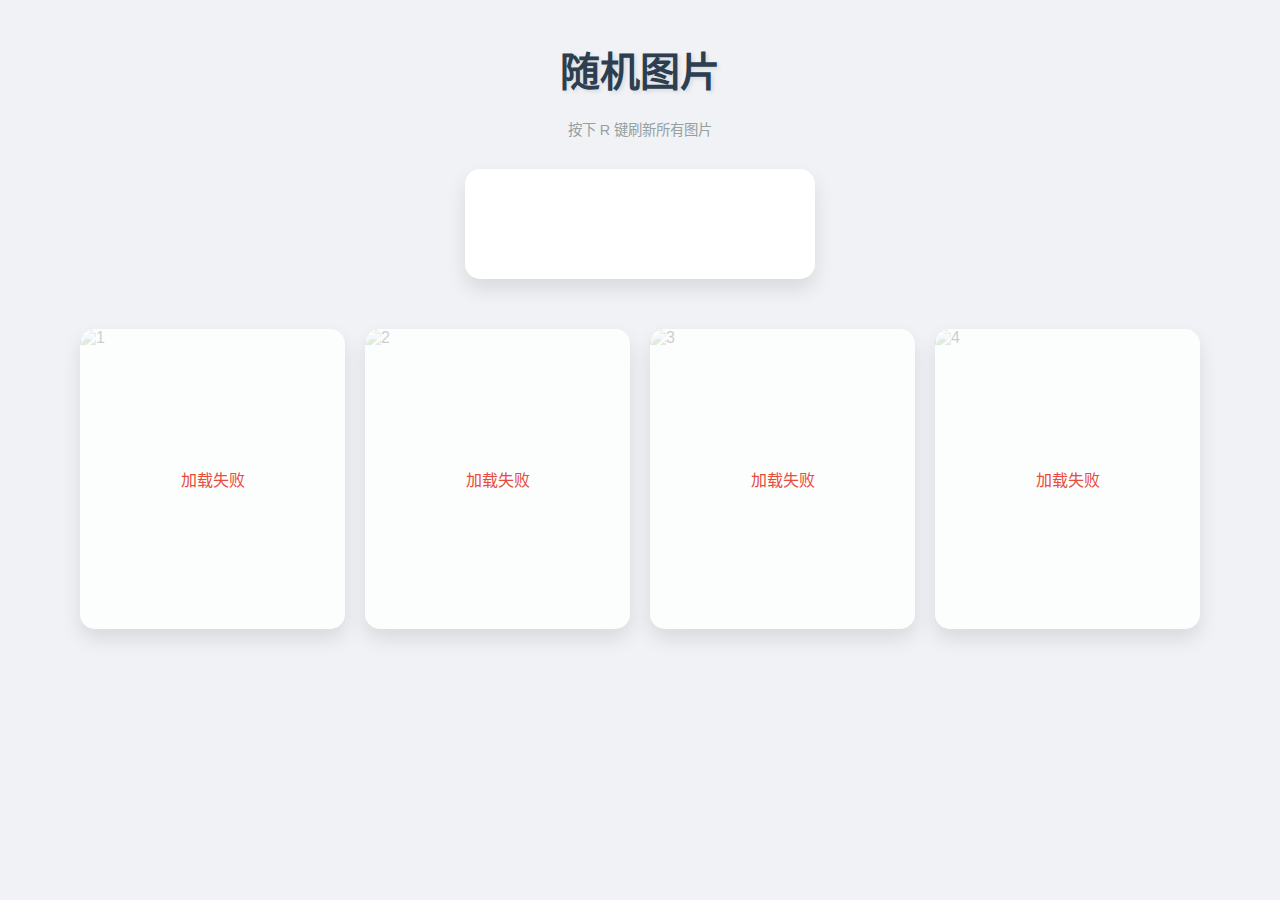
==== index.html @ 53371b09 "Update index.html" ====
<!DOCTYPE html>
<html lang="zh-CN">
<head>
    <meta charset="UTF-8">
    <meta name="viewport" content="width=device-width, initial-scale=1.0">
    <link rel="shortcut icon" href="web_image32.ico">
    <title>rainyan!</title>
    <style>
        * {
            margin: 0;
            padding: 0;
            box-sizing: border-box;
        }

        body {
            background-color: #f0f2f5;
            font-family: 'Segoe UI', Arial, sans-serif;
        }

        .container {
            max-width: 1200px;
            margin: 20px auto;
            padding: 0 20px;
        }

        h1 {
            text-align: center;
            color: #2c3e50;
            margin: 40px 0;
            font-size: 2.5em;
            text-shadow: 2px 2px 4px rgba(0,0,0,0.1);
        }

        .refresh-hint {
            text-align: center;
            color: #7f8c8d;
            margin-top: -20px;
            margin-bottom: 25px;
            font-size: 0.9em;
            opacity: 0.8;
            animation: fadeIn 1s ease-in;
        }

        .music-player {
            max-width: 350px;
            margin: 30px auto;
            border-radius: 15px;
            overflow: hidden;
            box-shadow: 0 10px 20px rgba(0,0,0,0.1);
            background: white;
            padding: 10px;
        }

        .music-player iframe {
            width: 100%;
            height: 86px;
            border: none;
            border-radius: 8px;
        }

        .row {
            display: grid;
            grid-template-columns: repeat(auto-fit, minmax(250px, 1fr));
            gap: 20px;
            padding: 20px;
        }

        .column {
            position: relative;
            border-radius: 15px;
            overflow: hidden;
            box-shadow: 0 10px 20px rgba(0,0,0,0.1);
            transition: transform 0.3s ease;
            cursor: pointer;
        }

        .column:hover {
            transform: translateY(-5px);
        }

        img {
            width: 100%;
            height: 300px;
            object-fit: cover;
            border-radius: 15px;
            display: block;
            transition: transform 0.3s ease;
        }

        .column:hover img {
            transform: scale(1.05);
        }

        .loading-overlay {
            position: absolute;
            top: 0;
            left: 0;
            width: 100%;
            height: 100%;
            background: rgba(255, 255, 255, 0.8);
            display: none;
            justify-content: center;
            align-items: center;
            z-index: 2;
        }

        .spinner {
            width: 40px;
            height: 40px;
            border: 4px solid #f3f3f3;
            border-top: 4px solid #3498db;
            border-radius: 50%;
            animation: spin 1s linear infinite;
        }

        @keyframes spin {
            0% { transform: rotate(0deg); }
            100% { transform: rotate(360deg); }
        }

        @keyframes fadeIn {
            from { opacity: 0; }
            to { opacity: 0.8; }
        }

        @media (max-width: 768px) {
            .row {
                grid-template-columns: repeat(2, 1fr);
            }
        }

        @media (max-width: 480px) {
            .row {
                grid-template-columns: 1fr;
            }
            
            h1 {
                font-size: 2em;
            }
            
            .music-player {
                width: 90%;
                margin: 20px auto;
            }
        }
    </style>
</head>
<body>
    <div class="container">
        <h1>随机图片</h1>
        <div class="refresh-hint">按下 R 键刷新所有图片</div>
        
        <!--网易云音乐-->
        <div class="music-player">
            <iframe frameborder="no" border="0" marginwidth="0" marginheight="0" 
                    src="https://music.163.com/outchain/player?type=2&id=473403185&auto=1&height=66"></iframe>
        </div>

        <div class="row">
            <div class="column">
                <div class="loading-overlay"><div class="spinner"></div></div>
                <img src="https://www.dmoe.cc/random.php" alt="1">
            </div>
            <div class="column">
                <div class="loading-overlay"><div class="spinner"></div></div>
                <img src="https://image.anosu.top/pixiv" alt="2">
            </div>
            <div class="column">
                <div class="loading-overlay"><div class="spinner"></div></div>
                <img src="https://moe.jitsu.top/api" alt="3">
            </div>
            <div class="column">
                <div class="loading-overlay"><div class="spinner"></div></div>
                <img src="https://api.suyanw.cn/api/mao.php" alt="4">
            </div>
        </div>
    </div>

    <script>
        //图片加载
        document.querySelectorAll('.column').forEach(column => {
            const img = column.querySelector('img');
            const overlay = column.querySelector('.loading-overlay');

            loadImage(img);

            column.addEventListener('click', () => {
                if (!column.classList.contains('loading')) {
                    loadImage(img);
                }
            });
        });

        function loadImage(imgElement) {
            const column = imgElement.parentElement;
            const overlay = column.querySelector('.loading-overlay');
            const originalSrc = imgElement.src.split('?')[0];
            
            column.classList.add('loading');
            overlay.style.display = 'flex';
            
            const newSrc = `${originalSrc}?refresh=${Date.now()}`;
            
            const tempImg = new Image();
            tempImg.src = newSrc;
            
            tempImg.onload = () => {
                imgElement.style.opacity = 0;
                setTimeout(() => {
                    imgElement.src = newSrc;
                    imgElement.style.opacity = 1;
                    column.classList.remove('loading');
                    overlay.style.display = 'none';
                }, 300);
            };
            
            tempImg.onerror = () => {
                overlay.innerHTML = '<span style="color:#e74c3c">加载失败</span>';
                setTimeout(() => {
                    overlay.style.display = 'none';
                    column.classList.remove('loading');
                }, 2000);
            };
        }

        //按键监听改按钮

        //R键刷新
        document.addEventListener('keydown', (e) => {
            if (e.key.toLowerCase() === 'r') {
                const allImages = document.querySelectorAll('.column img');
                const hint = document.querySelector('.refresh-hint');

                allImages.forEach(img => {
                    if (!img.parentElement.classList.contains('loading')) {
                        loadImage(img);
                    }
                });

                hint.style.color = '#3498db';
                setTimeout(() => {
                    hint.style.color = '#7f8c8d';
                }, 200);
            }
        });
    </script>
</body>
</html>

<!--我似乎···没有能力去维护这段感情-->
<!--我只是个废物罢了-->
<!--对不起！-->
<!--我做不到-->
<!--短暂的幸福之后，是无尽的痛苦。-->
<!--再见啦，我曾经的爱人-->
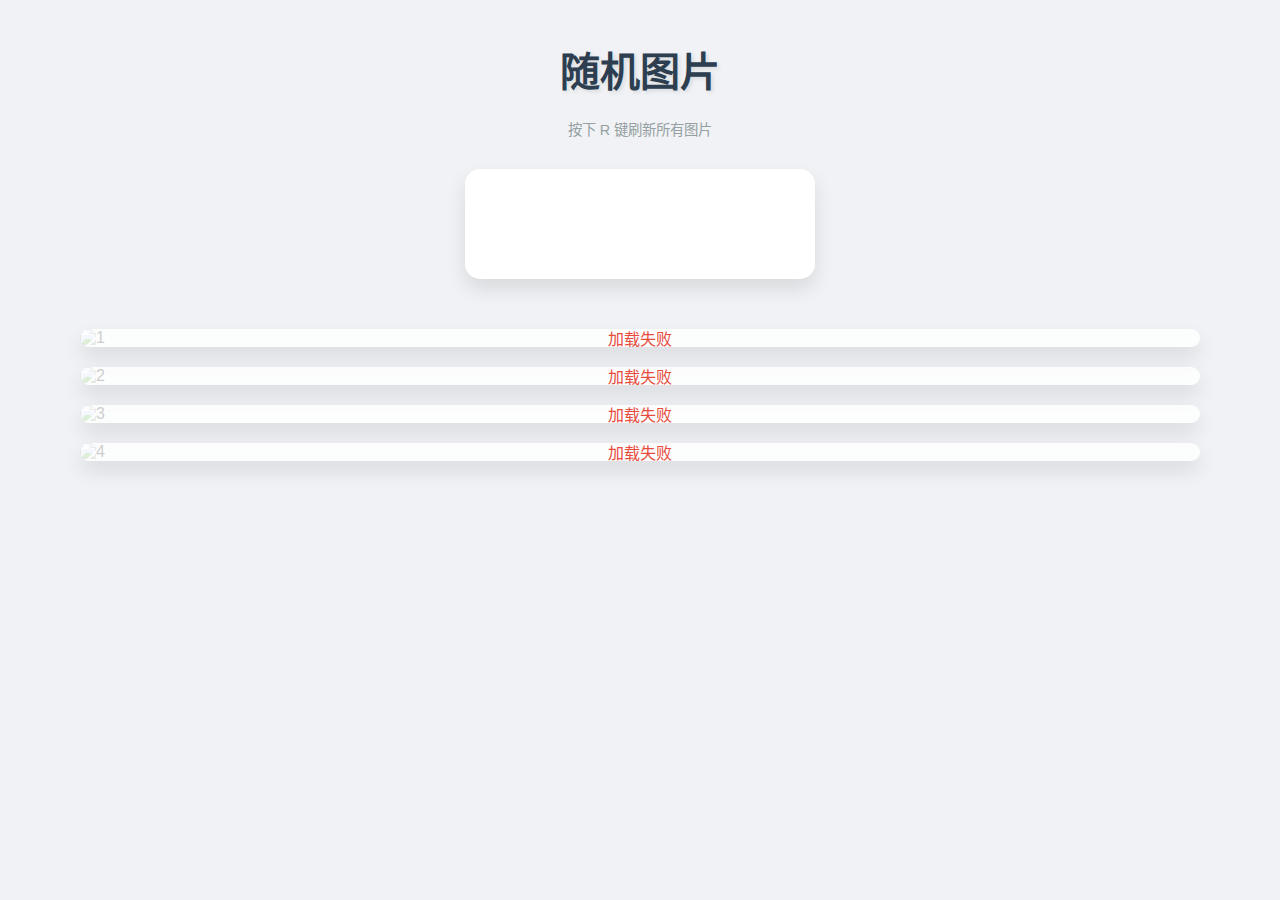
==== commit ffcd5dee: "Update index.html" ====
--- a/index.html
+++ b/index.html
@@ -59,8 +59,8 @@
         }
 
         .row {
-            display: grid;
-            grid-template-columns: repeat(auto-fit, minmax(250px, 1fr));
+            display: flex;
+            flex-direction: column;
             gap: 20px;
             padding: 20px;
         }
@@ -80,7 +80,7 @@
 
         img {
             width: 100%;
-            height: 300px;
+            height: auto;
             object-fit: cover;
             border-radius: 15px;
             display: block;
@@ -133,11 +133,11 @@
             .row {
                 grid-template-columns: 1fr;
             }
-            
+
             h1 {
                 font-size: 2em;
             }
-            
+
             .music-player {
                 width: 90%;
                 margin: 20px auto;
@@ -149,11 +149,10 @@
     <div class="container">
         <h1>随机图片</h1>
         <div class="refresh-hint">按下 R 键刷新所有图片</div>
-        
-        <!--网易云音乐-->
+
         <div class="music-player">
-            <iframe frameborder="no" border="0" marginwidth="0" marginheight="0" 
-                    src="https://music.163.com/outchain/player?type=2&id=473403185&auto=1&height=66"></iframe>
+            <iframe frameborder="no" border="0" marginwidth="0" marginheight="0"
+                    src="https://music.163.com/outchain/player?type=2&id=1488796977&auto=0&height=66"></iframe>
         </div>
 
         <div class="row">
@@ -163,7 +162,7 @@
             </div>
             <div class="column">
                 <div class="loading-overlay"><div class="spinner"></div></div>
-                <img src="https://image.anosu.top/pixiv" alt="2">
+                <img src="https://www.loliapi.com/acg" alt="2">
             </div>
             <div class="column">
                 <div class="loading-overlay"><div class="spinner"></div></div>
@@ -171,13 +170,12 @@
             </div>
             <div class="column">
                 <div class="loading-overlay"><div class="spinner"></div></div>
-                <img src="https://api.suyanw.cn/api/mao.php" alt="4">
+                <img src="https://api.miaomc.cn/image/get" alt="4">
             </div>
         </div>
     </div>
 
     <script>
-        //图片加载
         document.querySelectorAll('.column').forEach(column => {
             const img = column.querySelector('img');
             const overlay = column.querySelector('.loading-overlay');
@@ -195,15 +193,15 @@
             const column = imgElement.parentElement;
             const overlay = column.querySelector('.loading-overlay');
             const originalSrc = imgElement.src.split('?')[0];
-            
+
             column.classList.add('loading');
             overlay.style.display = 'flex';
-            
+
             const newSrc = `${originalSrc}?refresh=${Date.now()}`;
-            
+
             const tempImg = new Image();
             tempImg.src = newSrc;
-            
+
             tempImg.onload = () => {
                 imgElement.style.opacity = 0;
                 setTimeout(() => {
@@ -213,7 +211,7 @@
                     overlay.style.display = 'none';
                 }, 300);
             };
-            
+
             tempImg.onerror = () => {
                 overlay.innerHTML = '<span style="color:#e74c3c">加载失败</span>';
                 setTimeout(() => {
@@ -223,9 +221,6 @@
             };
         }
 
-        //按键监听改按钮
-
-        //R键刷新
         document.addEventListener('keydown', (e) => {
             if (e.key.toLowerCase() === 'r') {
                 const allImages = document.querySelectorAll('.column img');
@@ -245,11 +240,4 @@
         });
     </script>
 </body>
-</html>
-
-<!--我似乎···没有能力去维护这段感情-->
-<!--我只是个废物罢了-->
-<!--对不起！-->
-<!--我做不到-->
-<!--短暂的幸福之后，是无尽的痛苦。-->
-<!--再见啦，我曾经的爱人-->+</html>